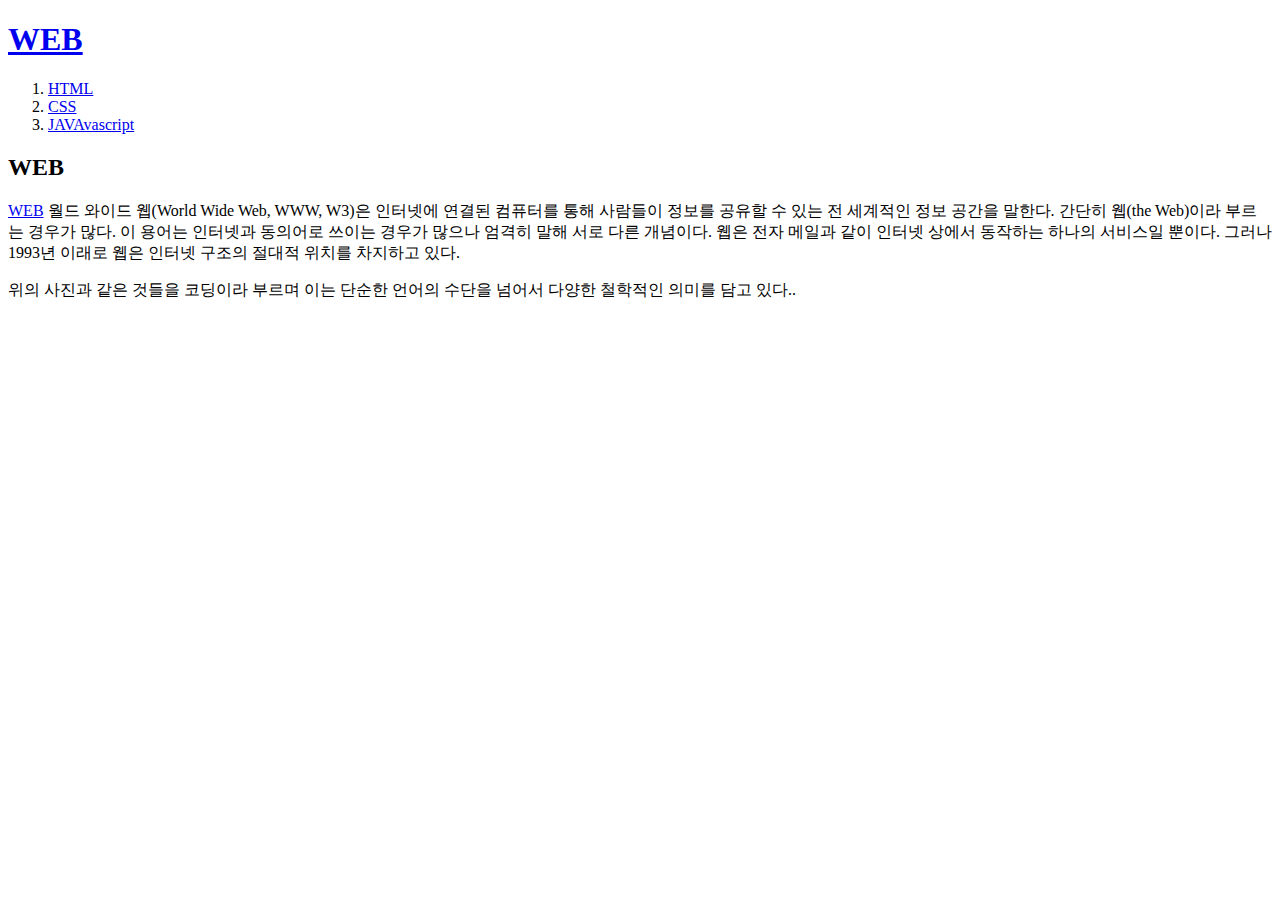
==== coding.html @ 6c306c88 "Add files via upload" ====
<!doctype html>
<html>
<head>
  <title>Welcome</title>
  <meta charset="utf-8">
</head>
<body>
  <h1><a href="INDEX.html">WEB</a></h1>
  <ol>
    <li><a href="기본홈.html" title="HTML에 관하여">HTML</a></li>
    <li><a href="CSS.html" title="CCS에 관하여">CSS</a></li>
    <li><a href="JAVA.html" title="JAVA에 관하여">JAVAvascript</a></li>
  </ol>
  <h2>WEB</h2>
  <p><a href="https://ko.wikipedia.org/wiki/%EC%9B%94%EB%93%9C_%EC%99%80%EC%9D%B4%EB%93%9C_%EC%9B%B9" target="_blank" title="html설명서">WEB</a>
    월드 와이드 웹(World Wide Web, WWW, W3)은 인터넷에 연결된 컴퓨터를 통해 사람들이 정보를 공유할 수 있는 전 세계적인 정보 공간을 말한다. 간단히 웹(the Web)이라 부르는 경우가 많다. 이 용어는 인터넷과 동의어로 쓰이는 경우가 많으나 엄격히 말해 서로 다른 개념이다. 웹은 전자 메일과 같이 인터넷 상에서 동작하는 하나의 서비스일 뿐이다. 그러나 1993년 이래로 웹은 인터넷 구조의 절대적 위치를 차지하고 있다.
  </p>
  <p>위의 사진과 같은 것들을 코딩이라 부르며 이는 단순한 언어의 수단을 넘어서
  다양한 철학적인 의미를 담고 있다..</p>
  </body>
</html>
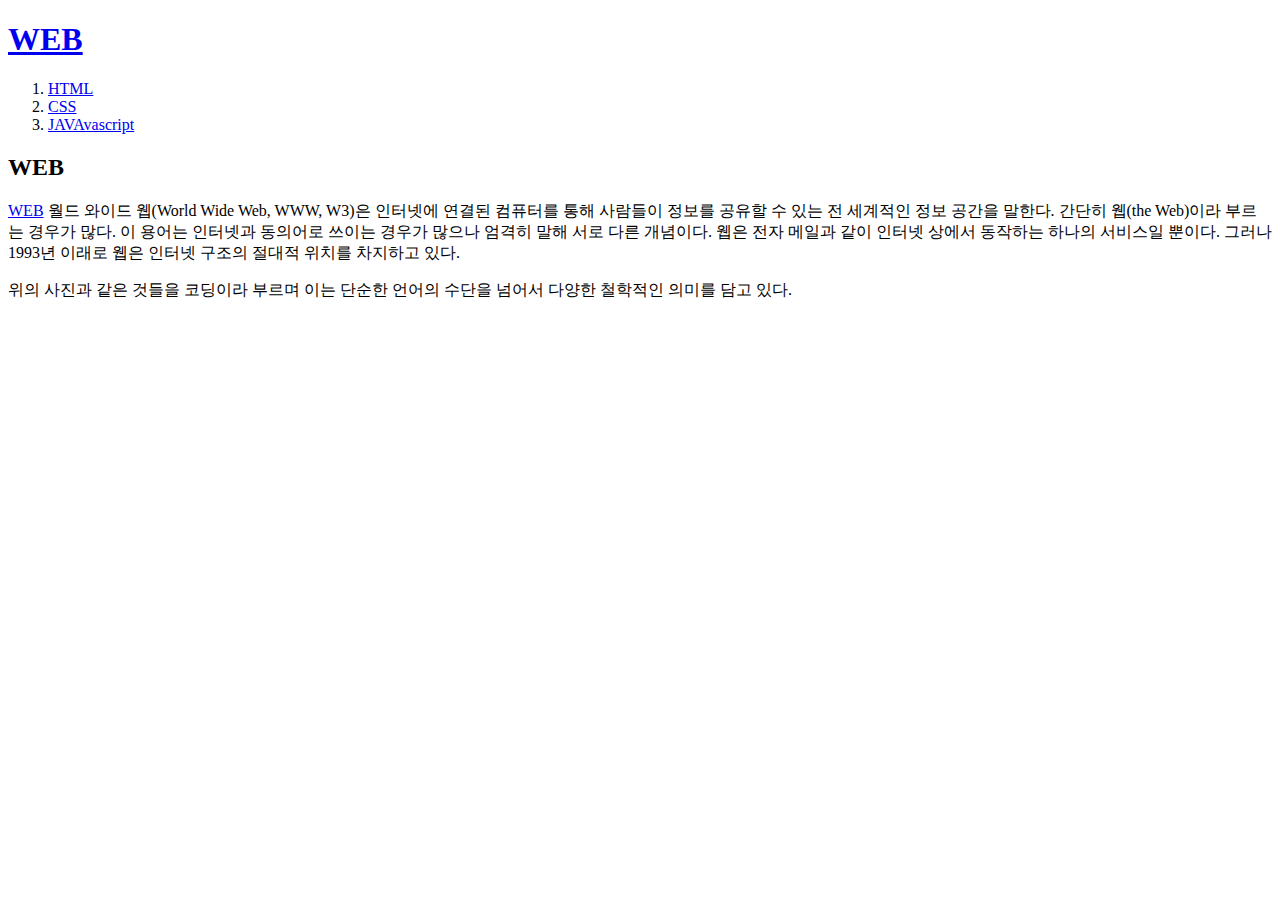
==== commit dd9abade: "Update coding.html" ====
--- a/coding.html
+++ b/coding.html
@@ -1,7 +1,7 @@
 <!doctype html>
 <html>
 <head>
-  <title>Welcome</title>
+  <title>HOME</title>
   <meta charset="utf-8">
 </head>
 <body>
@@ -16,6 +16,6 @@
     월드 와이드 웹(World Wide Web, WWW, W3)은 인터넷에 연결된 컴퓨터를 통해 사람들이 정보를 공유할 수 있는 전 세계적인 정보 공간을 말한다. 간단히 웹(the Web)이라 부르는 경우가 많다. 이 용어는 인터넷과 동의어로 쓰이는 경우가 많으나 엄격히 말해 서로 다른 개념이다. 웹은 전자 메일과 같이 인터넷 상에서 동작하는 하나의 서비스일 뿐이다. 그러나 1993년 이래로 웹은 인터넷 구조의 절대적 위치를 차지하고 있다.
   </p>
   <p>위의 사진과 같은 것들을 코딩이라 부르며 이는 단순한 언어의 수단을 넘어서
-  다양한 철학적인 의미를 담고 있다..</p>
+  다양한 철학적인 의미를 담고 있다.</p>
   </body>
 </html>
